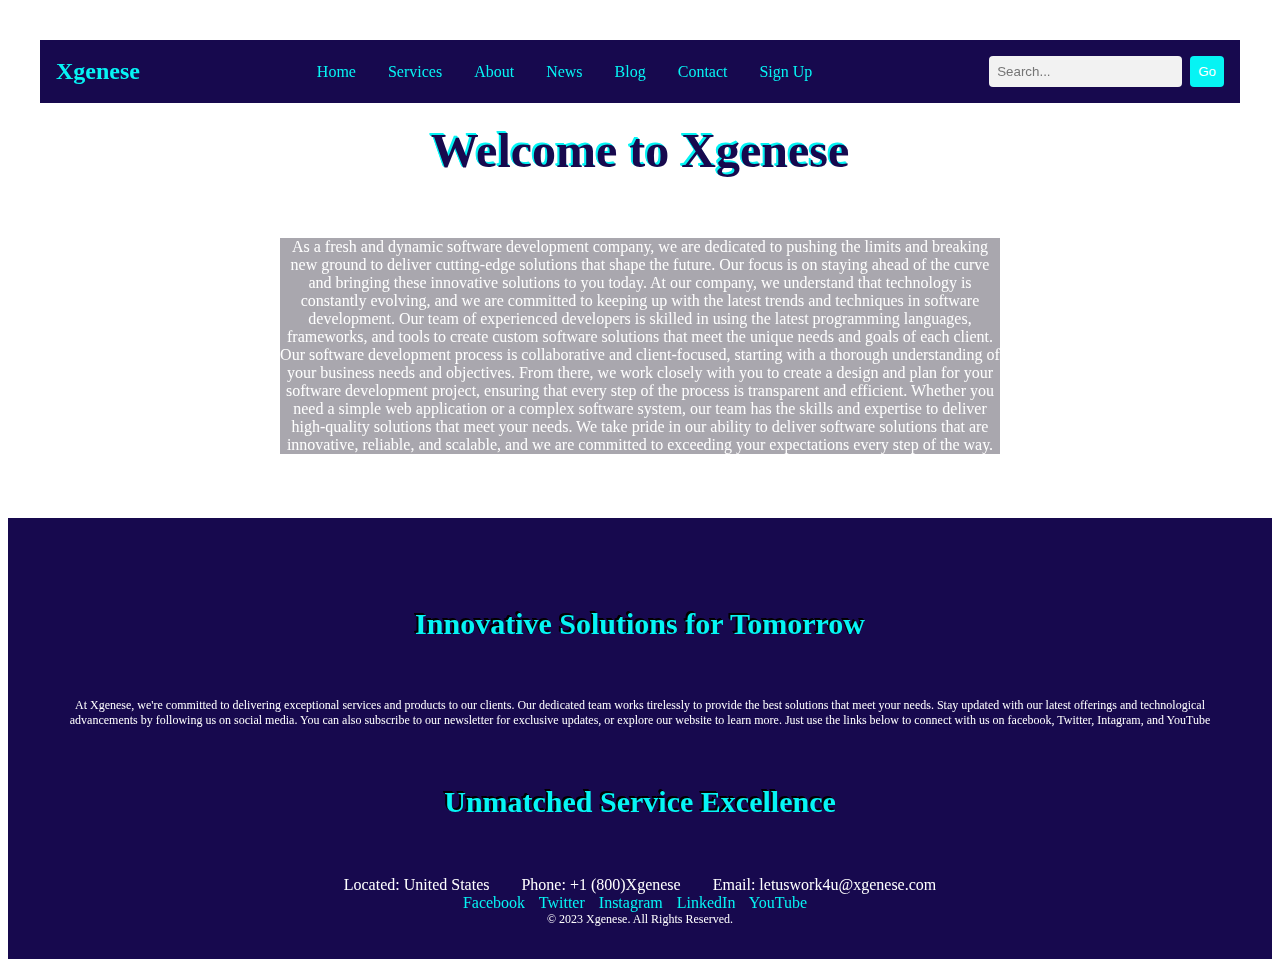
==== index.html @ e7c942bf "Add files via upload" ====
<!DOCTYPE html>
<html>
  <head>
    <title>Xgenese | Home</title>
        <style>
      body{
        background-image: url(https://static.vecteezy.com/system/protected/files/001/264/262/vecteezy_a-close-up-view-of-a-businessman-holding-a-globe_1264262.jpg);
        background-repeat: no-repeat;
        background-size: cover;
        /* other styles */
      }
      nav {
        display: flex;
        justify-content: space-between;
        align-items: center;
        background-color: #17094e;
        padding: 1rem;
        top: 0;
        left: 0;
        right: 0;
        z-index: 999;
      }
      .logo {
        font-size: 1.5rem;
        font-weight: bold;
      }
      ul {
        list-style: none;
        display: flex;
        margin: 0;
        padding: 0;
      }
      li {
        margin: 0 1rem;
      }
      a {
        text-decoration: none;
        color: #06f4f4;
      }
      #video-background {
        position: fixed;
        top: 0;
        left: 0;
        width: 100%;
        height: 20%;
        overflow: hidden;
        z-index: -1;
      }
  
      #video-background video {
        min-width: 100%;
        min-height:10%;
        object-fit: cover;
      }
      .search-bar {
        display: flex;
        align-items: center;
        justify-content: flex-end;
        box-shadow: #06f4f4;
      }
      .search-bar input[type="text"] {
        padding: 0.5rem;
        border-radius: 0.25rem;
        border: none;
        margin-right: 0.5rem;
        background-color: #f2f2f2;
        color: #444;
        width: 100%;
        transition: box-shadow 0.2s ease-in-out;
      }
      input[type="text"]:hover,
      input[type="text"]:focus{
        box-shadow: 0 0 0 3px #1ee30c;
        outline: none;
      }
      .search-bar button {
        background-color: #06f4f4;
        color: #fff;
        padding: 0.5rem;
        border: none;
        border-radius: 0.25rem;
        cursor: pointer;
        transition: background-color 0.2s ease-in-out;
      }

      .search-bar button:hover {
        background-color: #1ee30c;
      }
      header {
        background-color: #fdfcfc00;
        padding: 2rem;
        text-align: center;
        z-index: 1;
      }
      h1 {
        font-size: 3rem;
        margin-top: 20px;
        margin-bottom: 60px;
        color: #17094e;
      }
      h2 {
        font-size: 30px;
        color: #06f4f4;
        padding: 2rem;
        text-align: center;
      }
      .container {
        position: relative;
      }

      .container video {
        position: absolute;
        top: 0;
        left: 0;
        width: 100%;
        height: 100%;
        object-fit: cover;
        z-index: -1;
      }

        .text-3d {
        position: relative;
        z-index: 1;
      }
      p {
        font-size: 16px;
        margin-bottom: 0;
        color: #ffffff;
        margin-top: 40px;
      }
      footer {
        background-color: #17094e;
        color: #fff;
        padding: 2rem;
        text-align: center;
        margin-top: 2rem
      }

      footer p {
        margin: 0;
        font-size: 12px;
      }
      ul {
        display: flex;
        justify-content: center;
        list-style: none;
        margin: 0;
        padding: 0;
      }ul {
        display: flex;
        justify-content: center;
        list-style: none;
        margin: 0;
        padding: 0;
      }
      .social-media-links a {
        margin-right: 10px;
      }
      .my-dive {
        background-color: #17094e;
        color: #fff;
        padding: 50rem;
        text-align: center;
        margin-top: 10rem
      }
      .my-div p {
        margin: 15rem;
        margin-top: 0%;
        margin-bottom: 0%;
        background-color: #0d091b5b;
      }
      .header p {
        margin: 15rem;
        margin-top: 0%;
        margin-bottom: 0%;

        background-color: #0d091b5b;
      }
      .text-3d h1 {
        text-shadow: -1px -1px 0px #06f4f4, -1.5px -1.5px 0px #06f4f4, -2px -2px 0px #06f4f4;
      }
      .text-3d h2 {
        text-shadow: -1px -1px 0px #030303, -1.5px -1.5px 0px #000000, -2px -2px 0px #000000;
      }
      nav ul {
  list-style: none;
  margin: 0;
  padding: 0;
  display: flex;
  justify-content: space-between;
}

nav li {
  position: relative;
}

nav li:hover > .dropdown-menu {
  display: block;
}

nav .dropdown-menu {
  display: none;
  position: absolute;
  top: 100%;
  left: 0;
  min-width: 100%;
  padding: 10px 0;
  background-color: #04001b79;
  border: 1px solid #ccc;
  z-index: 2;
  transition: opacity 0.5s ease-in-out;
  opacity: 3;
  pointer-events: none;
}

nav .dropdown:hover .dropdown-menu {
  /* Show the dropdown menu when the parent item is hovered over */
  display: block;
  /* Set opacity and pointer events to show the menu */
  opacity: 1;
  pointer-events: auto;
}

nav .dropdown-menu:hover {
  /* Cancel the transition when the mouse is over the dropdown menu */
  transition: none;
}

nav .dropdown-menu li {
  padding: 10px;
}

nav .dropdown-menu li:hover {
  background-color: #04001b46;
}

      


    </style>
  </head>
  <body>
    <header>
      <nav>
        <div class="logo">
          <a href="index.html">Xgenese</a>
        </div>
        <ul>
          <li><a href="index.html">Home</a></li>
          <li class="dropdown">
            <a href="#">Services</a>
            <ul class="dropdown-menu">
              <li><a href="web.html">Web Development</a></li>
              <li><a href="app.html">App Development</a></li>
              <li><a href="seo.html">SEO</a></li>
            </ul>
          <li class="dropdown">
            <a href="#">About</a>
            <ul class="dropdown-menu">
              <li><a href="about.html">Company</a></li>
              <li><a href="team.html">Team</a></li>
              <li><a href="#our-mission">Our Mission</a></li>
            </ul>
          </li>
          <li><a href="news.html">News</a></li>
          <li><a href="blog.html">Blog</a></li>
          <li><a href="contact.html">Contact</a></li>
          <li><a href="sign-up.html">Sign Up</a></li>
        </ul>
        <div class="search-bar">
          <input type="text" placeholder="Search...">
          <button type="submit">Go</button>
        </div>
      </nav>
    
    <div id="video-background">
        <video autoplay loop muted>
          <source src="C:\Users\djkjr\Downloads\background animation for Xgenese website.mp4" frameborder="0" allowfullscreen></source>
    </video>
    </div>
      <div class="header">
        <div class="text-3d">
      <h1><strong>Welcome to Xgenese</strong></h1>
      </head>
      <main>
        <section>
          <div class="my-div">

        <p>
        As a fresh and dynamic software development company, we are dedicated to pushing the limits and breaking new ground to deliver cutting-edge solutions that shape the future. Our focus is on staying ahead of the curve and bringing these innovative solutions to you today.

        At our company, we understand that technology is constantly evolving, and we are committed to keeping up with the latest trends and techniques in software development. Our team of experienced developers is skilled in using the latest programming languages, frameworks, and tools to create custom software solutions that meet the unique needs and goals of each client.

        Our software development process is collaborative and client-focused, starting with a thorough understanding of your business needs and objectives. From there, we work closely with you to create a design and plan for your software development project, ensuring that every step of the process is transparent and efficient.

        Whether you need a simple web application or a complex software system, our team has the skills and expertise to deliver high-quality solutions that meet your needs. We take pride in our ability to deliver software solutions that are innovative, reliable, and scalable, and we are committed to exceeding your expectations every step of the way.
      </p>
    </header>
  </body>
   <footer> <div class="container">
    <div class="row">
      <div class="col">
        <div class="text-3d">
        <h2>Innovative Solutions for Tomorrow</h2>
        <p>At Xgenese, we're committed to delivering exceptional services and products to our clients. Our dedicated team works tirelessly to provide the best solutions that meet your needs. Stay updated with our latest offerings and technological advancements by following us on social media. You can also subscribe to our newsletter for exclusive updates, or explore our website to learn more. Just use the links below to connect with us on facebook, Twitter, Intagram, and YouTube</p>
      </div>
      <div class="col">
        <div class="text-3d">
        <h2>Unmatched Service Excellence</h2>
        <ul class="list-unstyled">
          <li>Located: United States</li>
          <li>Phone: +1 (800)Xgenese</li>
          <li>Email: letuswork4u@xgenese.com</li>
        </ul>
      </div>
      
      <div class="social-media-links">
        <a href="https://www.facebook.com">Facebook</a>
        <a href="https://twitter.com/">Twitter</a>
        <a href="https://www.instagram.com/">Instagram</a>
        <a href="https://www.linkedin.com/">LinkedIn</a>
        <a href="https://www.youtube.com/">YouTube</a>
      </div>
  </div>
  <div class="copy-right">
    <div class="container">
      <div class="row">
        <div class="col-md-12">
          <p>&copy; 2023 Xgenese. All Rights Reserved.</p>
  </footer>
</html>
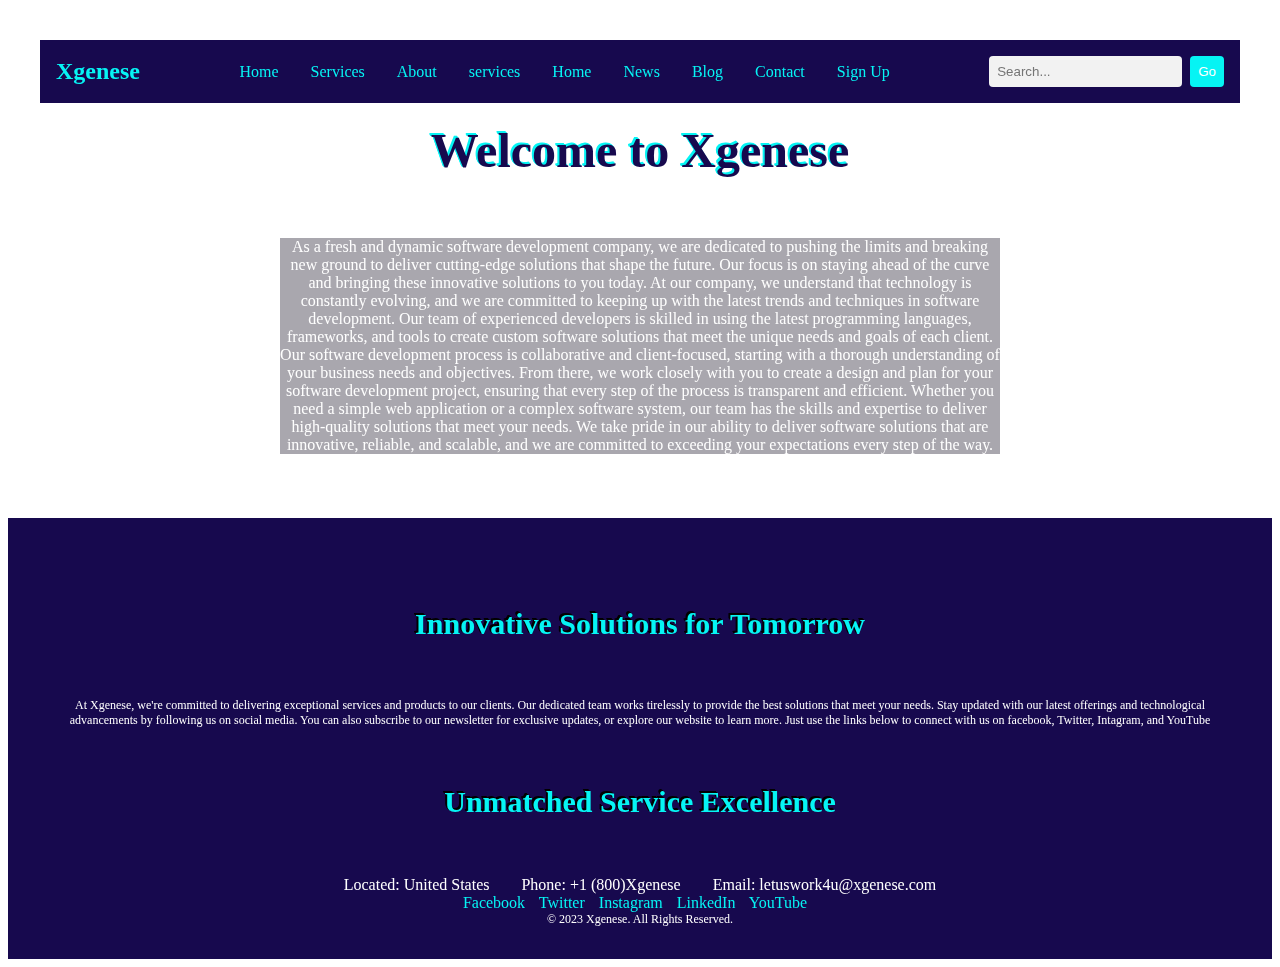
==== commit 3fa5f1d4: "Update index.html" ====
--- a/index.html
+++ b/index.html
@@ -248,7 +248,7 @@
         <ul>
           <li><a href="index.html">Home</a></li>
           <li class="dropdown">
-            <a href="#">Services</a>
+            <a href="services.html">Services</a>
             <ul class="dropdown-menu">
               <li><a href="web.html">Web Development</a></li>
               <li><a href="app.html">App Development</a></li>
@@ -262,6 +262,8 @@
               <li><a href="#our-mission">Our Mission</a></li>
             </ul>
           </li>
+          <li><a href="services.html">services</a></li>
+          <li><a href="index.html">Home</a></li>
           <li><a href="news.html">News</a></li>
           <li><a href="blog.html">Blog</a></li>
           <li><a href="contact.html">Contact</a></li>
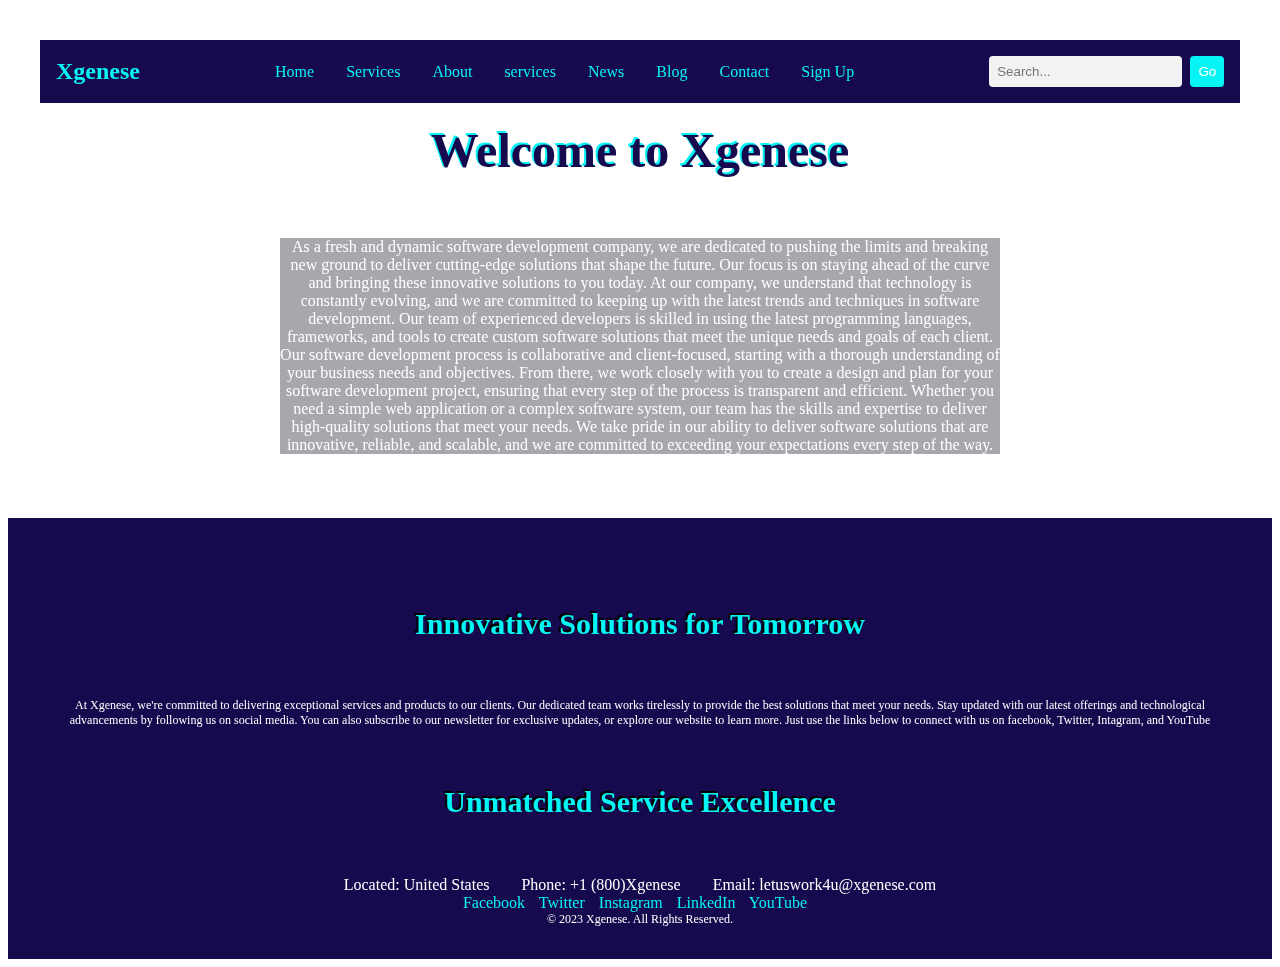
==== commit 258987c6: "Changeedit home button" ====
--- a/index.html
+++ b/index.html
@@ -263,7 +263,6 @@
             </ul>
           </li>
           <li><a href="services.html">services</a></li>
-          <li><a href="index.html">Home</a></li>
           <li><a href="news.html">News</a></li>
           <li><a href="blog.html">Blog</a></li>
           <li><a href="contact.html">Contact</a></li>
